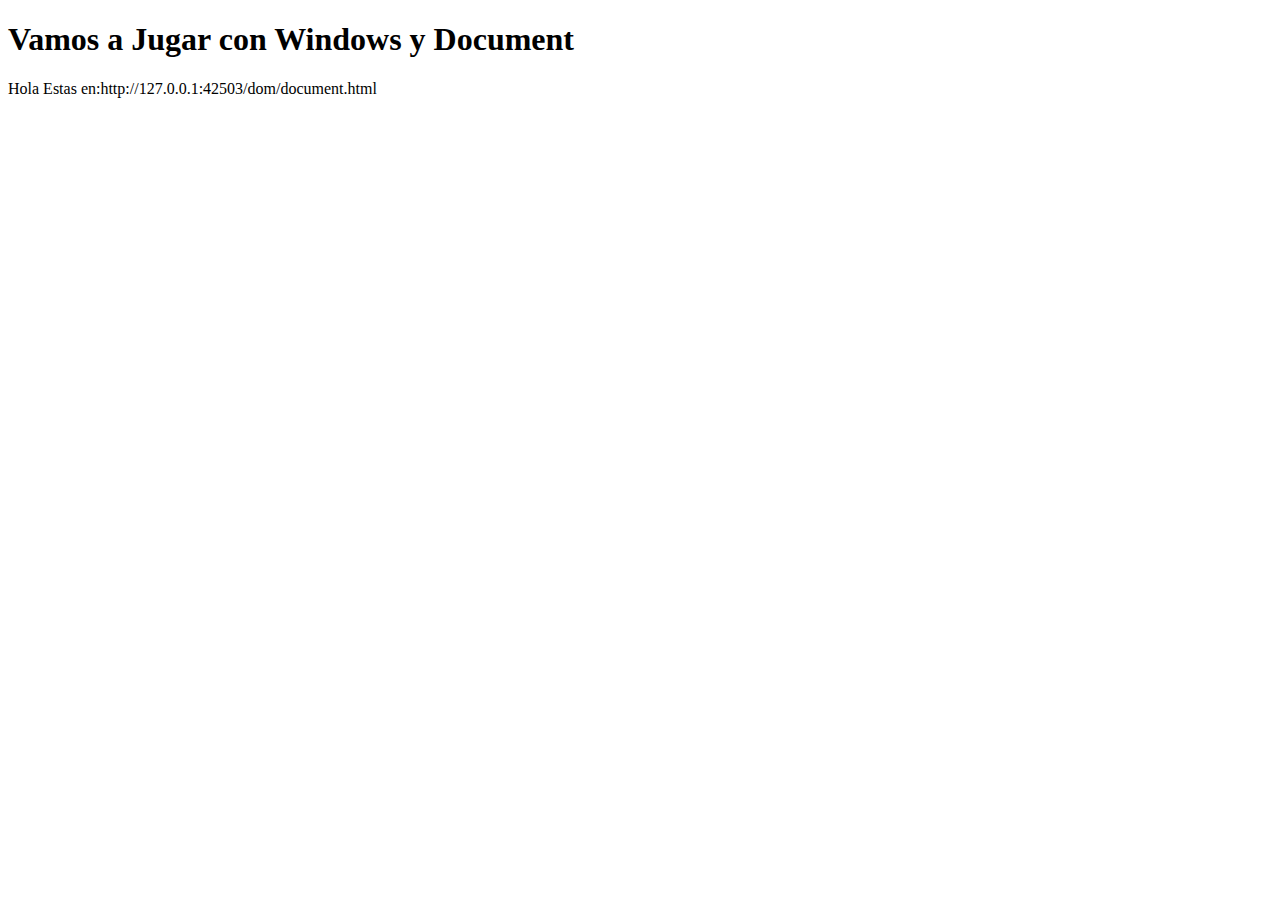
==== dom/document.html @ 679a30c5 "yea pues" ====
<!DOCTYPE html>
<html lang="en">
<head>
    <meta charset="UTF-8">
    <meta name="viewport" content="width=device-width, initial-scale=1.0">
    <meta http-equiv="X-UA-Compatible" content="ie=edge">
    <title>Document Object Model</title>
</head>

<body>
    <h1>Vamos a Jugar con Windows y Document</h1>
  

    
    
    <script src="codigo.js"></script>
</body>
</html>
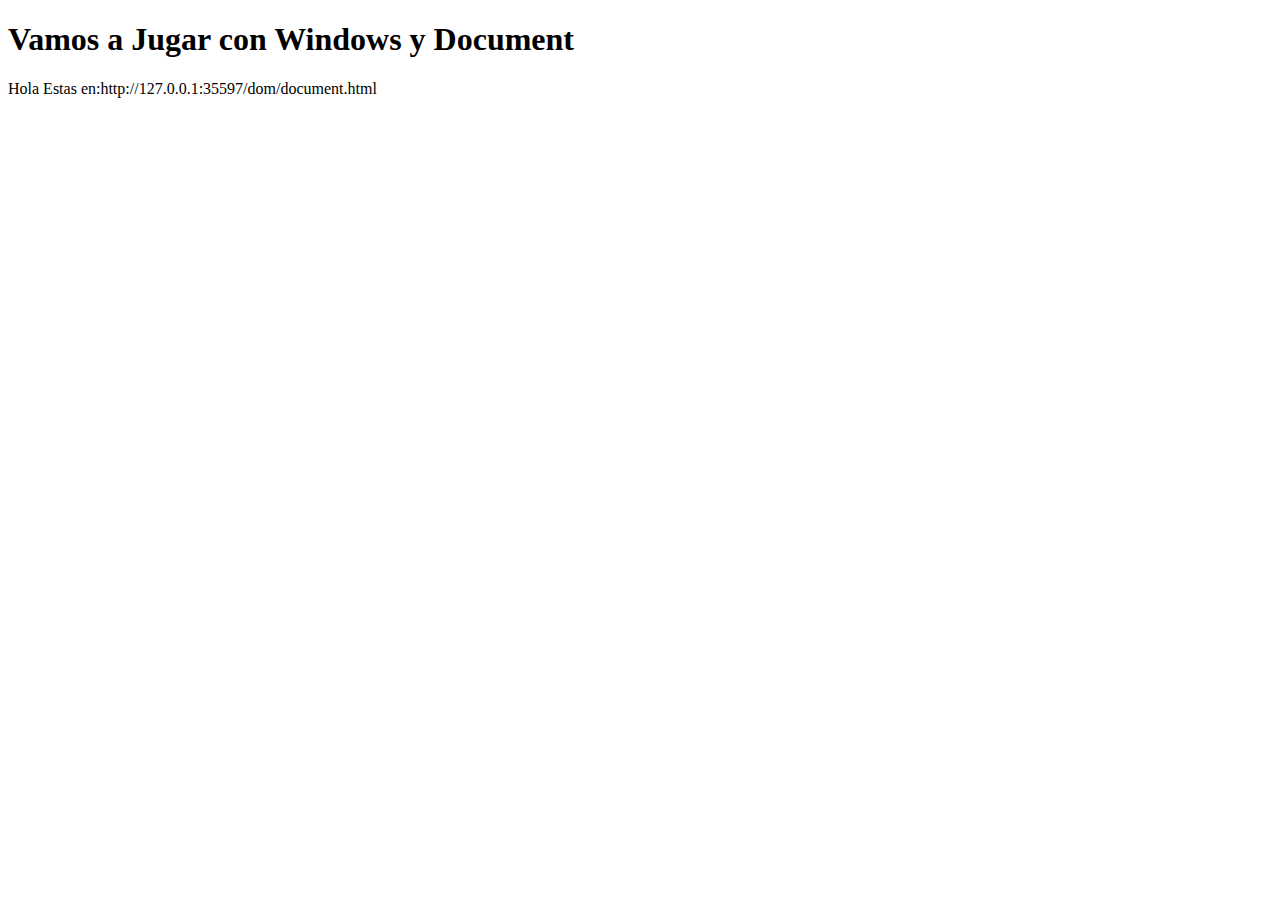
==== commit 3977dd9f: "listo de ya" ====
--- a/dom/document.html
+++ b/dom/document.html
@@ -9,10 +9,7 @@
 
 <body>
     <h1>Vamos a Jugar con Windows y Document</h1>
-  
-
     
-    
-    <script src="codigo.js"></script>
+     <script src="codigo.js"></script>
 </body>
 </html>